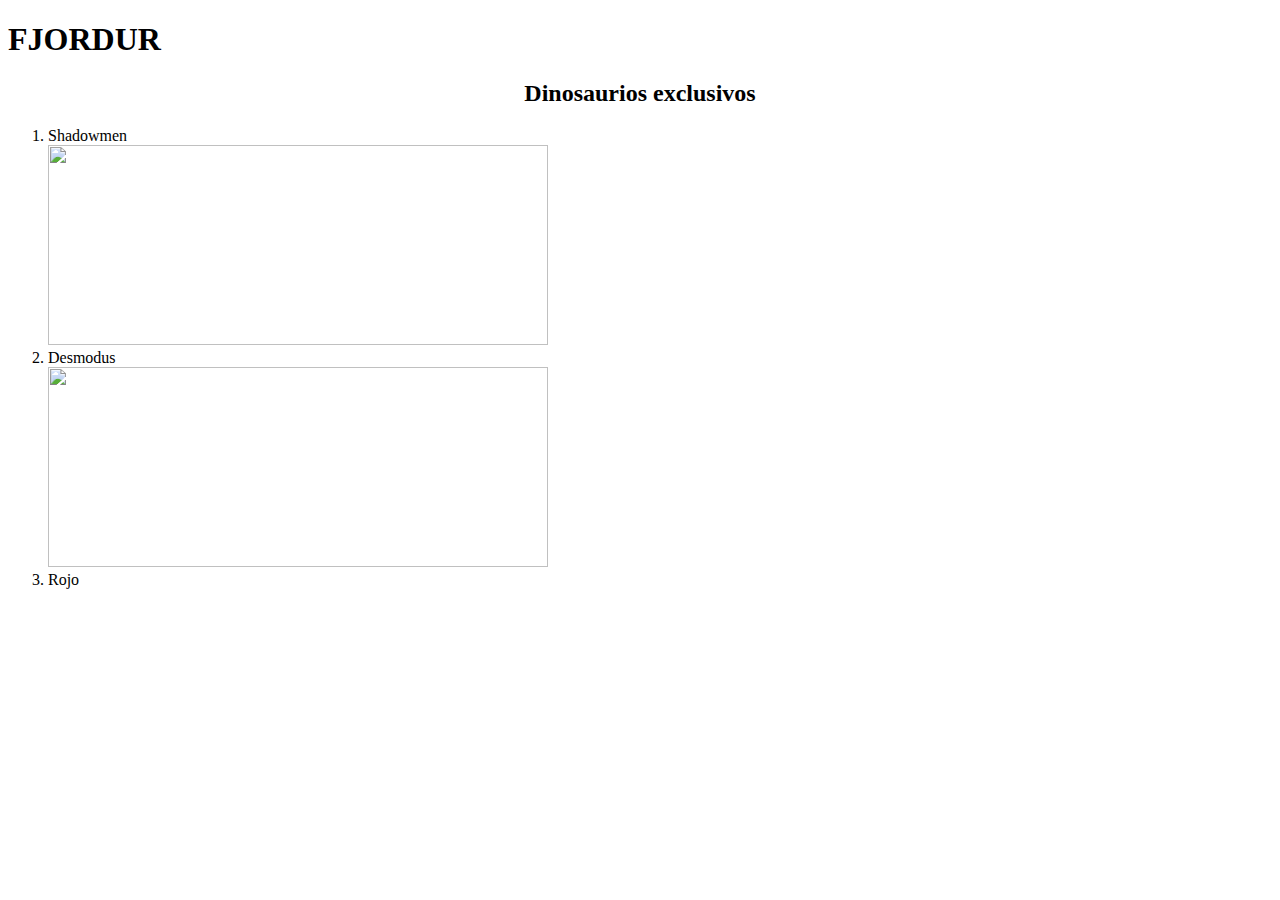
==== fjordur.html @ 1a70030f "Add files via upload" ====
<!DOCTYPE html> 
<html lang="es-ES"> 
<head> 
<meta charset="utf-8"> 
<title>FJORDUR</title> 
</head> 
<body> 
<h1><b>FJORDUR</b></h1> 
<style> h2 {text-align:center; } </style>
<h2>Dinosaurios exclusivos</h2>
<ol>
<li>Shadowmen</li>
<img src="shadowmen.jpg" width="500" height="200">
<li>Desmodus</li>
<img src="desmodus.jpg" width="500" height="200">
<li><span class="rojo">Rojo</span></li>
</ol>
</body> 
</html>
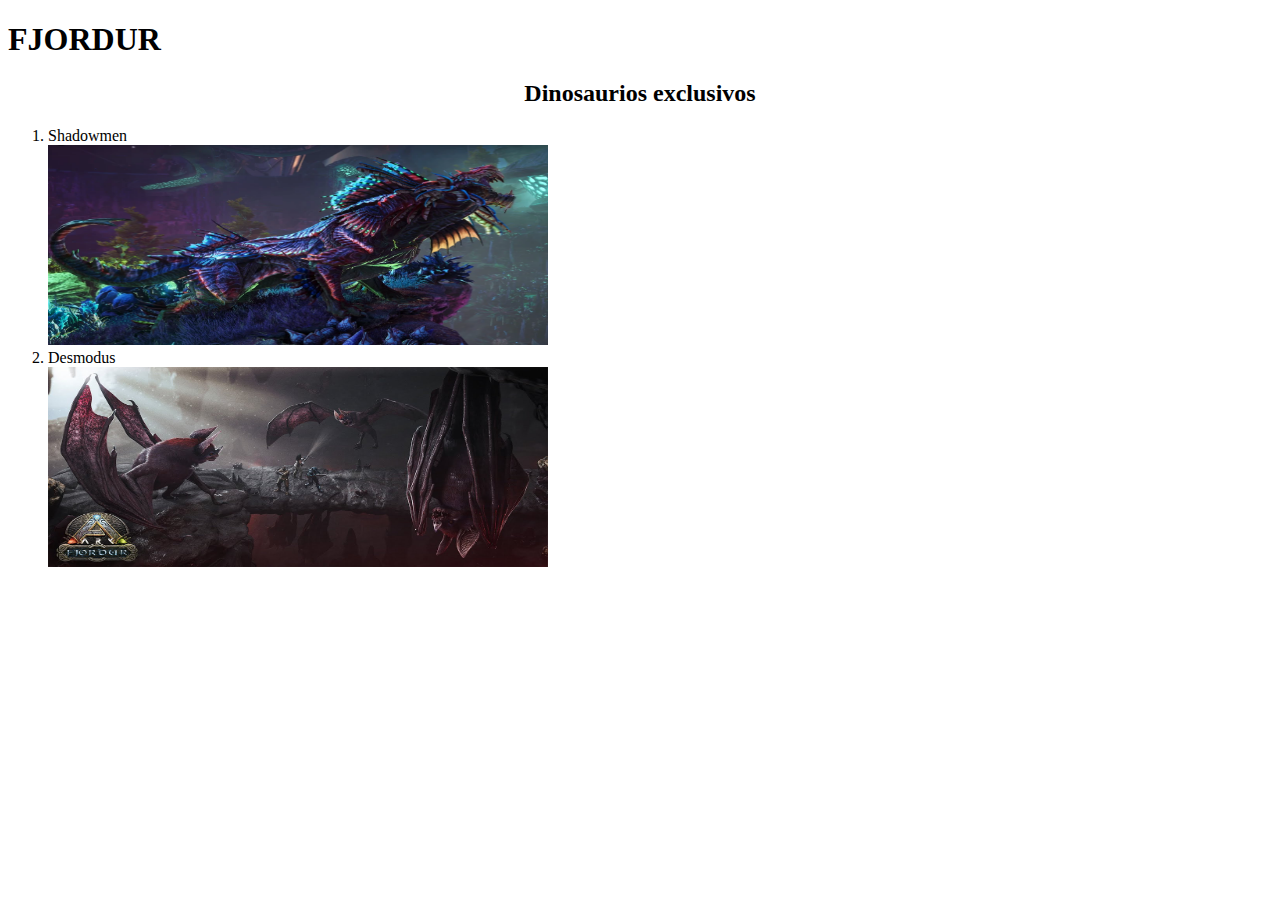
==== commit b06459f2: "Add files via upload" ====
--- a/fjordur.html
+++ b/fjordur.html
@@ -13,7 +13,6 @@
 <img src="shadowmen.jpg" width="500" height="200">
 <li>Desmodus</li>
 <img src="desmodus.jpg" width="500" height="200">
-<li><span class="rojo">Rojo</span></li>
 </ol>
 </body> 
 </html>